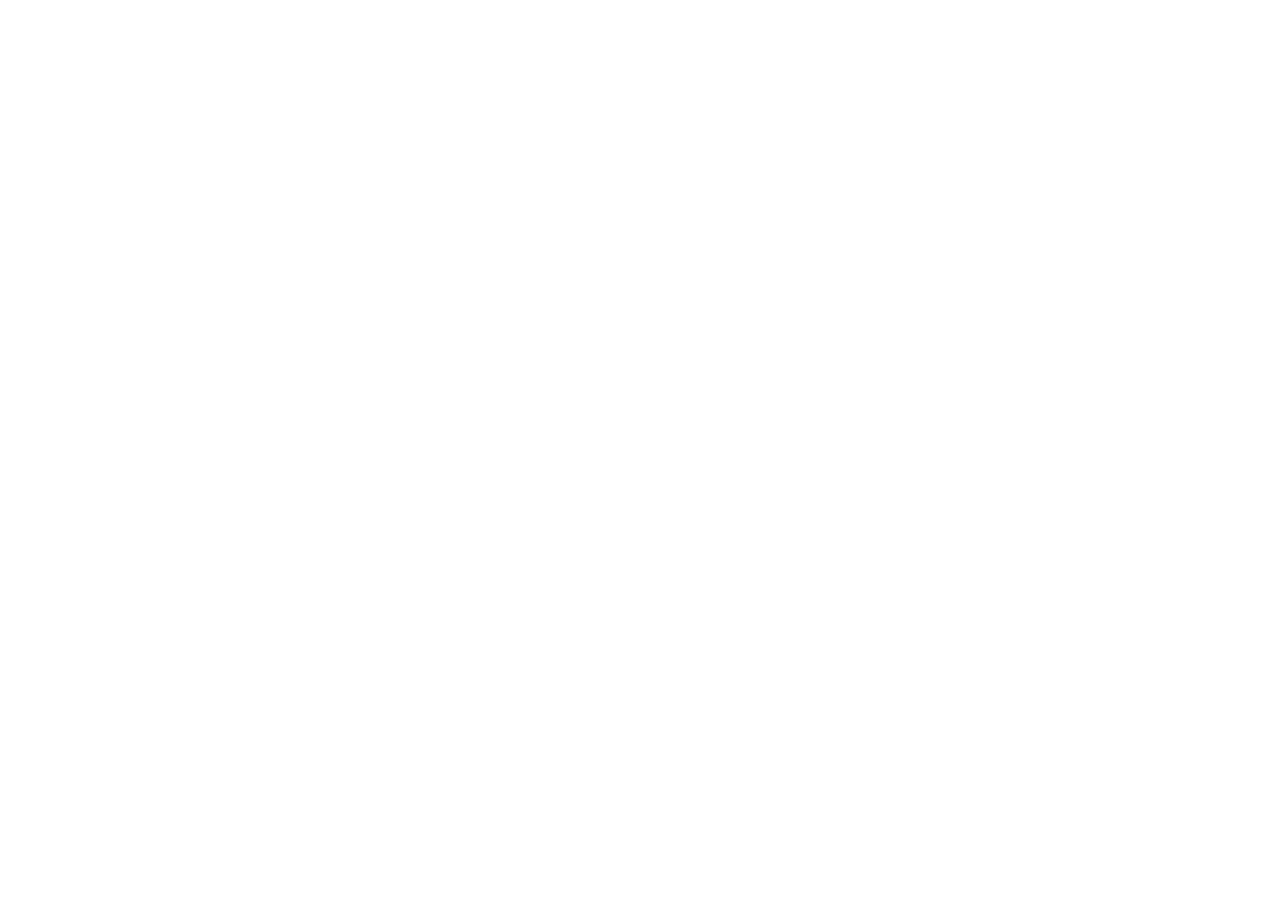
==== HTML/allbirds.html @ b8a035f4 "allbirds.html file added" ====
<!DOCTYPE html>
<html lang="en">
<head>
    <meta charset="UTF-8">
    <meta name="viewport" content="width=device-width, initial-scale=1.0">
    <title>Dictionary</title>
</head>
<body>
    
</body>
</html>
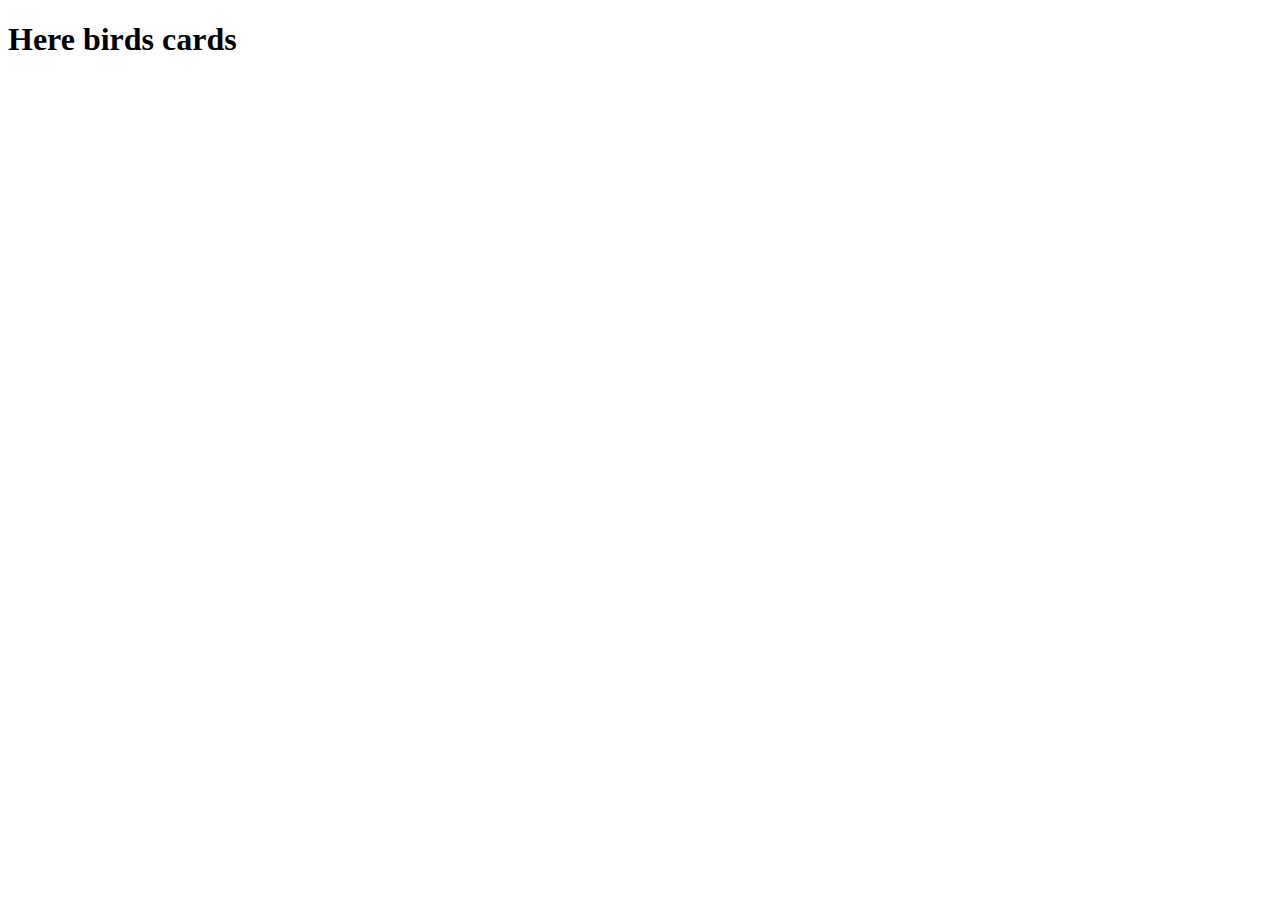
==== commit 2f0aba02: "Radme updated. Image appearance of index added to assets." ====
--- a/HTML/allbirds.html
+++ b/HTML/allbirds.html
@@ -6,6 +6,6 @@
     <title>Dictionary</title>
 </head>
 <body>
-    
+    <h1>Here birds cards </h1>
 </body>
 </html>